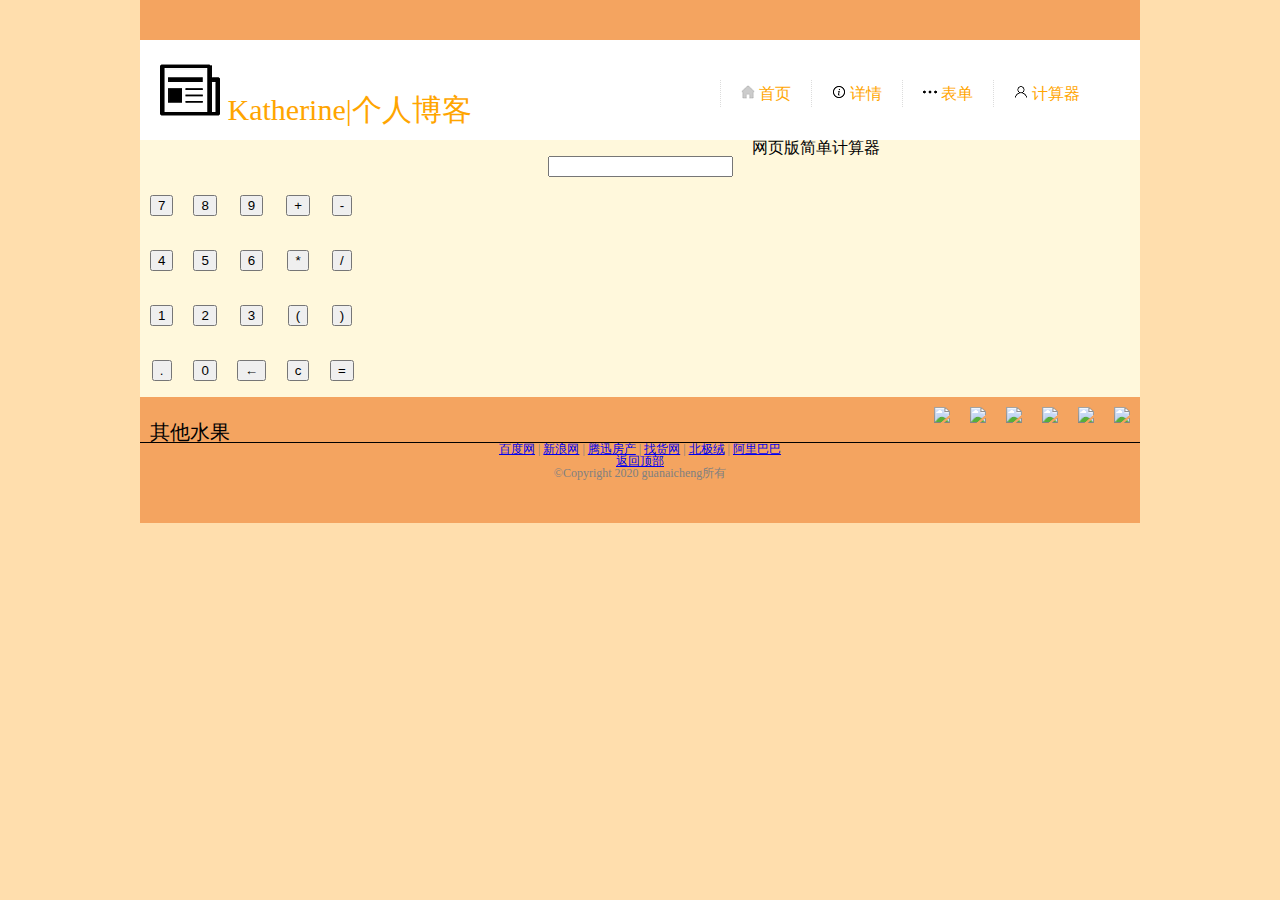
==== calculator.html @ fa8677f0 "12050000000" ====
<!DOCTYPE html>
<html>
	<head>
		<meta charset="utf-8" />
		<title></title>
		<link rel="stylesheet" href="css/reset.css" />
		<link rel="stylesheet" href="css/page-blog.css" />
		
		<script type="text/javascript" src="js/jquery-3.6.0.js"></script>
		<script type="text/javascript">
			window.onload=function(){
				var send=document.getElementById("send");
				send.onclick=function(){
					var xingming=document.getElementById("xingming");
					var tel=document.getElementById("tel");
					var textare=document.getElementById("textare");
					//string url = "file:///C:/Users/86138/Desktop/%E4%B8%AA%E4%BA%BA%E5%8D%9A%E5%AE%A2/blog/%E6%84%8F%E8%A7%81.html";
				}
			}
            function $(id){return document.getElementById(id);}
            var str;
            var result;
            function display(str0)	//显示到文本框
            {
                str = document.getElementById("text");
                str.value = str.value + str0;
            }
            function equals()	//等于
            {
                str = document.getElementById("text");
                result = eval(str.value);
                str.value = result;
            }
            function back()		//退格
            {
                str = document.getElementById("text");
                str.value = str.value.substring(0,str.value.length-1);
            }
            function reset()	//清除
            {
                str = document.getElementById("text");
                str.value = "";
            }
		</script>
		
		
	</head>
	<body>
		<div class="all">
			<div class="t"></div>
			<div class="t"></div>
		<!--header开始-->
		
		<div class="top ">
			<div  class=" head">
				<img src="img/top.png" />
				Katherine|个人博客 
			</div>
		<div>
			<div>
				<ul class="nav">
					<li><a href="https://gac0286.github.io/index.html"><img src="img/shouye.png" />&nbsp;首页</a></li>
					<li><a href="https://gac0286.github.io/showac.html"><img src="img/guanyu.png" />&nbsp;详情</a></li>
					<li><a href="https://gac0286.github.io/form.html"><img src="img/gengduo.png" />&nbsp;表单</a></li>     
					<li><a href="https://gac0286.github.io/calculator.html"><img src="img/wode.png" />&nbsp;计算器</a></li>     
				</ul>
			</div>
		</div>
		
		</div>
		<!--header结束-->
		
		<div id="calculator">
			<div style="text-align: center;" id="head"><h3>网页版简单计算器</h3></div>
			
			<div id="show" style="text-align: center;"><input type="text" id="text" ></div>
			<div id="cuttom">
				<table style="text-align: center;">
					<tr>
						<td><input type="button" value="7" onclick="display(7)"></td>
						<td><input type="button" value="8" onclick="display(8)"></td>
						<td><input type="button" value="9" onclick="display(9)"></td>
						<td><input type="button" value="+" onclick="display('+')"></td>
						<td><input type="button" value="-" onclick="display('-')"></td>
					</tr>
					<tr>
						<td><input type="button" value="4" onclick="display(4)"></td>
						<td><input type="button" value="5" onclick="display(5)"></td>
						<td><input type="button" value="6" onclick="display(6)"></td>
						<td><input type="button" value="*" onclick="display('*')"></td>
						<td><input type="button" value="/" onclick="display('/')"></td>
					</tr>
					<tr>
						<td><input type="button" value="1" onclick="display(1)"></td>
						<td><input type="button" value="2" onclick="display(2)"></td>
						<td><input type="button" value="3" onclick="display(3)"></td>
						<td><input type="button" value="(" onclick="display('(')"></td>
						<td><input type="button" value=")" onclick="display(')')"></td>
					</tr>
					<tr>
						<td><input type="button" value="." onclick="display('.')"></td>
						<td><input type="button" value="0" onclick="display(0)"></td>
						<td><input type="button" value="←" onclick="back()"></td>
						<td><input type="button" value="c" onclick="reset()"></td>
						<td><input type="button" value="=" onclick="equals()"></td>
					</tr>
				</table>
			</div>
		</div>

	    
	    <!--其他水果-->
	    <div class="otherfruit clearfix">
	    	<p>&nbsp;&nbsp;其他水果</p>
	    	<ul>
	    		<li><a href="http://www.baidu.com/link?url=wI5M30w7QyFGNoI-kUh9mU9IRvWqmf7SMDa4jZdzHCanroaEX6GroGP148sew_3SkA2pORYhwY07lPOOv9au6TH150xy5yYyfQMH9FcxlCO&wd=&eqid=b60584390000345e000000056072aff0"><img src="banana.png"></a></li>
	    		<li><a href="http://www.baidu.com/link?url=YZ1KTPkPcDw8qsqZ0iOPlMmYxw-vVLJTHA3nTxPsk2ArBARYLMVrT24qpzGHblRw8p5xub5IVfxm1q8e1pPCOtPeARkEstMbM2ijqGMI9Ym&wd=&eqid=f0139b930000181a000000056072b005"><img src="blueberry.png"></a></li>
	    		<li><a href="http://www.baidu.com/link?url=FexEBn1DrbeVy7FD9F6eVYLuT4hLwva7tSXzl1t-41FFLXWxtfqdeNfSnYXvD0lPHcvgNWnoPoiTOOzqbOOvbHM_nhh_Co-nT3NSjaE3JSKTGd1T5Oid-RX6TPjobIlX&wd=&eqid=c2f548e8000014f2000000056072b03c"><img src="kiwi.png"></a></li>
	    		<li><a href="http://www.baidu.com/link?url=gvkh60nBlgKJNWAcrsVbITQYw34P7dOF5JRop8KOS6ep3orWdRy-CmeEWS23bs727rWBbP1fXrIBW1B2-5B1c78jEVtz-8hqcxXOi_bT6LW&wd=&eqid=e5efaafe00007106000000056072b04a"><img src="strawberry.png"></a></li>
	    		<li><a href="http://www.baidu.com/link?url=ZLWoJGWmBDnKWHQ_XFN2v549-g8DAbxXhHiZzYJJwMGo5btaTUVclqdd66lrQ0Tpgg_hBrgrXlMnk3vpERPtRYpW6D_cUXztGImE0M_jT1m&wd=&eqid=8105995d000024d5000000056072b059"><img src="cherry.png"></a></li>
	    		<li><a href="http://www.baidu.com/link?url=5niMsVMkzuftsWVaU9aT8SL0i11-u_JCu_SS_-hdiTbmVk-AjIBCJn28iWwq_f647lN0iY9bX9BS50h44L3EseVajxtHlOL1eCHajPjSIlS&wd=&eqid=f4053e3100006e37000000056072b06a"><img src="watermelon.png"></a></li>
	    	</ul>
	    </div>
	    <!--其他水果-->
	    
	    <!--底部设计开始-->
	     <div class="bottom">
	     	<p>
	     		<a href="#">百度网</a> |
            	<a href="#">新浪网</a> |
            	<a href="#">腾迅房产</a> |
            	<a href="#">找货网</a> |
   		    	<a href="#">北极绒</a> |
   		    	<a href="#">阿里巴巴</a>
	     	</p>
	     	<p><a href="#">返回顶部</a></p>
	     	<p>©Copyright 2020 guanaicheng所有</p>
	     </div>
	    <!--底部设计结束-->
	    </div>
	</body>
</html>
---- css/page-blog.css ----
@font-face {
  font-family: 'webfont';
  font-display: swap;
  src: url('//at.alicdn.com/t/webfont_7gsewtbs20i.eot'); /* IE9*/
  src: url('//at.alicdn.com/t/webfont_7gsewtbs20i.eot?#iefix') format('embedded-opentype'), /* IE6-IE8 */
  url('//at.alicdn.com/t/webfont_7gsewtbs20i.woff2') format('woff2'),
  url('//at.alicdn.com/t/webfont_7gsewtbs20i.woff') format('woff'), /* chrome、firefox */
  url('//at.alicdn.com/t/webfont_7gsewtbs20i.ttf') format('truetype'), /* chrome、firefox、opera、Safari, Android, iOS 4.2+*/
  url('//at.alicdn.com/t/webfont_7gsewtbs20i.svg#Alibaba-PuHuiTi-Regular') format('svg'); /* iOS 4.1- */
}
.web-font{
    font-family:"webfont" !important;
    font-size:16px;font-style:normal;
    -webkit-font-smoothing: antialiased;
    -webkit-text-stroke-width: 0.2px;
    -moz-osx-font-smoothing: grayscale;
}
body{
	width: 1000px;
	background-color:#FFDEAD;
	margin: 0 auto;
}
.clearfix:after{
	content:"";
	display: table;
	clear: both;
}
.clearfix{
	zoom: 1;
}
.all{
	width: 1000px;
	height:100%;
	background-color: cornsilk;
}
.t{
	width: 1000px;
	height: 20px;
	background-color: sandybrown;
}

/*顶部导航栏总设计开始*/
.top{
	width: 100%;
	height: 100px;
	background-color: white;	
	color: orange;
}
/*顶部导航栏总设计结束*/

/*顶部导航栏左侧头部设计开始*/
.head{               
	margin: 20px 0;
	font:  "微软雅黑" bolder;
	font-size: 30px;
	padding: 0 20px;
	float: left;
}
/*顶部导航栏左侧头部设计结束*/

/*顶部导航栏右侧设计开始*/
.nav {
	float: right;
	width:420px;
	height:50px;
	padding:10px 0px;
	padding-top: 40px;
}
.nav li{
	border-left:1px gainsboro dotted ;
	padding:5px 20px;
	float:left;
}
.nav a{
	color: orange ;
	font: 20px "微软雅黑" bolder;
	text-decoration: none;
}
.nav a:link{
	color: orange;
}
.nav a:visited{
	color: gray
}
.nav a:hover{
	color: black;
	text-decoration: underline;
}
/*顶部导航栏右侧设计结束*/

/*banner设计开始*/
.banner2{
	position: absolute;
}

/*banner设计结束*/

/*设置content部分开始*/
.content .left{
    float: left;
}
 h1{
	width: 1000px;
	text-align: center;
	font: 24px bolder "微软雅黑";
	color: grey;
	padding-top:10px ;
	padding-bottom:10px ;
}
.content .left img{
	float:right;
	margin-top: 10px;
}
.content .wzfl .a{
	margin-top: 40px;
	margin-right: 30px;
}
.content .zpjs .a{
	margin-right: 30px;
}
.content .bcfz .a{
	margin-top: 100px;
	margin-right: 30px;
}
.content .wzfl,.content .zpjs,.content .bcfz{
	border: dashed sandybrown;
	width: 640px;
	line-height: 40px;
	margin: 5px 5px;
	background-color: white;
}
.content .wzfl{
	position: relative;
	height: 400px;
}
.content .zpjs{
	height: 250px;
	
}
.content .bcfz{
	border-right: dashed sandybrown;
	height:450px ;
}
.content h2{
	font: 25px bold "微软雅黑";
	color: gray;
	text-align: center;
	text-decoration: none;
}
.content li{
	font: "微软雅黑"18px bold;
}
.content a:link{
	color: grey;
}
.content a:hover{
	color: darkorange;
}
.content a:visited{
	color: orangered;
}
.right{
	float: left;
	width: 300px;
	height: 1120px;
	background-color: cornsilk;
	border: dashed sandybrown ;
	margin: 3.5px;
	background-color: white;
}
.content .right p{
	text-align: center;
}
table{
	border-spacing: 5px 5px;
	line-height: 55px;
    /* border-collapse：sepeated; */
}
table td{
	padding:0 10px;
}
table {
	width: 150px;
	height: 50px;
}
/*设置content部分结束*/

/*设置联系栏开始 */
.contact{
	margin-top: 20px;
	background-color: cornsilk;
	width: 1000px;
	height:440px;
}
.contact .c1,.contact .c2,.contact .c3{
	float:left;
	width: 310px;
	height: 400px;
	border: solid 2px orange;
	margin: 0 9px;
	background-color: seashell;
}
.c2 .text,.c2 p,.c2 .textare,.send{
	margin-left: 30px;
}
.send{
	margin-top:10px ;
}
.c2 p{
	color: grey;
	margin-top:20px ;
	margin-bottom: 5px;
}
.c2 .text,.c2 .textare{
	padding: 5px 5px;
}
.textare{
	width: 230px;
	height: 100px;
	overflow: auto;
	resize: none;
}
.c1 .p1,.c1 .p2{
	margin-left: 20px;
	font-size: 14px;
	color: grey;
	font: "微软雅黑";
	margin-top: 30px;
	margin-bottom: 40px;
}
.lianxi{
	padding-left: 12px;
}
.lianxi img{
	border: solid 2px orange;
}
.c1 h2{
	color: grey;
}
.c1 .text{
	margin-left: 20px;
}
.contact h2{
	color: orange;
	text-align: center;	
	font: "微软雅黑" 30px bolder;
}
.news{
	margin-left: 15px;
	margin-bottom: 0px;
	margin-right: 10px;
}
.c3 button{
	margin-left: 20px;
}
.c3 button a{
	text-decoration: none;
	color: black;
}
.c3 button a:hover{
	color: grey;
}
.c3 p{
	font-size: 12px;
	line-height:30px;
	font: "微软雅黑";
}
.c3 a{
	text-decoration: underline;
	color: grey;
}
.c3 img{
	float: left;
	margin-right: 5px;
}


/*设置联系栏 结束*/

/*设置otherfruit部分开始*/
.otherfruit{
	width: 1000px;
	background-color: sandybrown;
}
.otherfruit p{
	font: "微软雅黑" bolder ;
	font-size:20px ;
	color: black;
	float: left;
	margin-top:25px ;
}
.otherfruit li{
	float: right;
	border: solid sandybrown 10px;
	border-collapse: collapse;
}

/*设置otherfruit部分结束*/

/*设置底部*/
.bottom{
	width: 1000px;
	height: 80px;
	background-color: sandybrown;
	border-top: 1px solid black;
}
.bottom p{
	text-align: center;
	color: grey;
	font-size: 12px;
}


/*意见网页的shoujibiao样式设计*/
.name111{
	/* padding-left: 50px; */
	width: 150px;
	text-align: center;
}
.tel111{
	width: 200px;
	text-align: center;
}
.yijian{
	width: 500px;
	text-align: center;
}
.shanchu,.tianjia{
	width: 50px;
	text-align: center;
}
td input{
	width: inherit;
	height: inherit;
}
.yijian input{
	width: 500px;
}
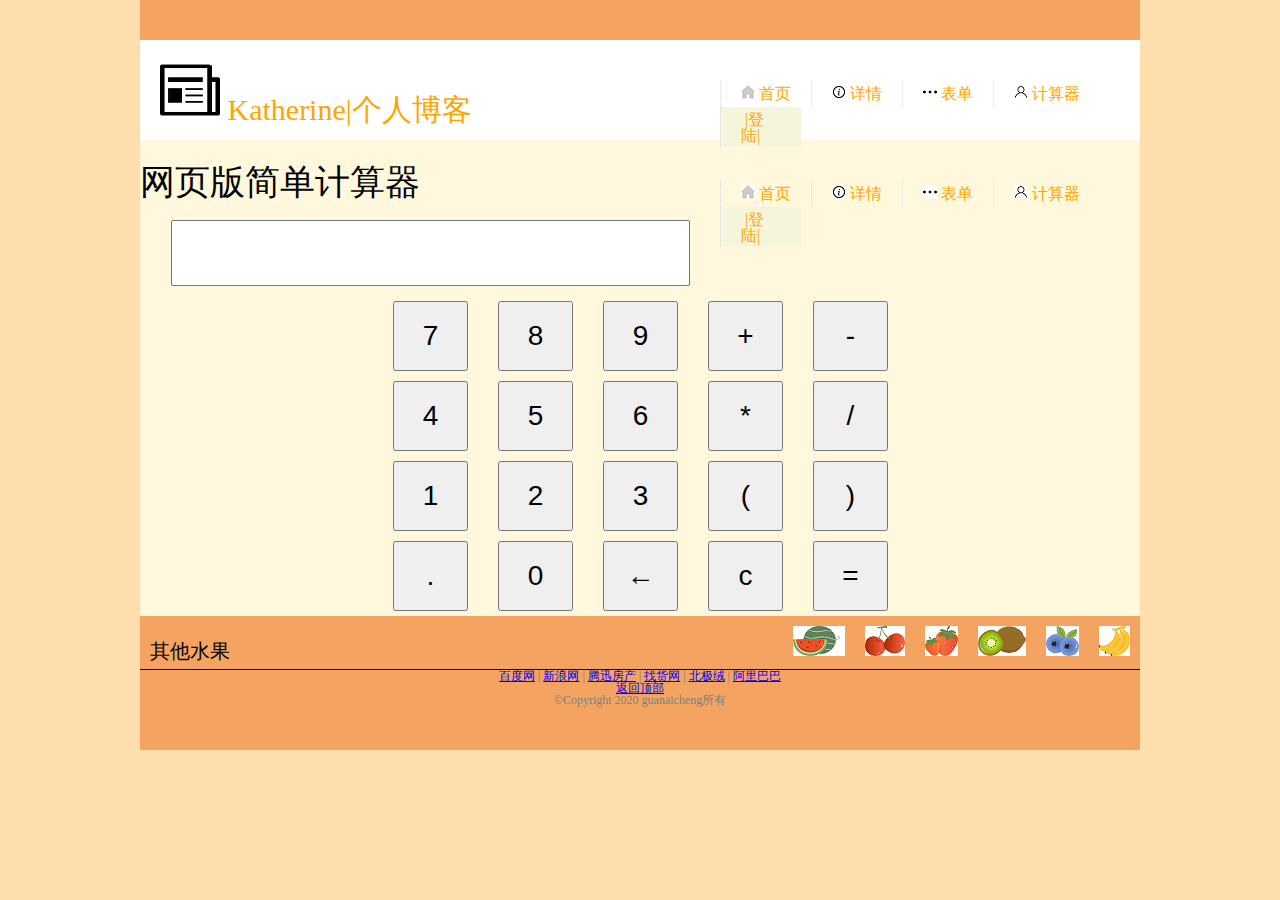
==== commit b34730c7: "1.11111111" ====
--- a/calculator.html
+++ b/calculator.html
@@ -62,7 +62,8 @@
 					<li><a href="https://gac0286.github.io/index.html"><img src="img/shouye.png" />&nbsp;首页</a></li>
 					<li><a href="https://gac0286.github.io/showac.html"><img src="img/guanyu.png" />&nbsp;详情</a></li>
 					<li><a href="https://gac0286.github.io/form.html"><img src="img/gengduo.png" />&nbsp;表单</a></li>     
-					<li><a href="https://gac0286.github.io/calculator.html"><img src="img/wode.png" />&nbsp;计算器</a></li>     
+					<li><a href="https://gac0286.github.io/calculator.html"><img src="img/wode.png" />&nbsp;计算器</a></li>   
+                    <li id="login"><a href="https://gac0286.github.io/login.html">&nbsp;|登陆|</a></li>  
 				</ul>
 			</div>
 		</div>
@@ -70,7 +71,13 @@
 		</div>
 		<!--header结束-->
 		
-		<div id="calculator">
+		<div id="calculator"><ul class="nav">
+					<li><a href="https://gac0286.github.io/index.html"><img src="img/shouye.png" />&nbsp;首页</a></li>
+					<li><a href="https://gac0286.github.io/showac.html"><img src="img/guanyu.png" />&nbsp;详情</a></li>
+					<li><a href="https://gac0286.github.io/form.html"><img src="img/gengduo.png" />&nbsp;表单</a></li>     
+					<li><a href="https://gac0286.github.io/calculator.html"><img src="img/wode.png" />&nbsp;计算器</a></li>   
+                    <li id="login"><a href="https://gac0286.github.io/login.html">&nbsp;|登陆|</a></li>  
+				</ul>
 			<div style="text-align: center;" id="head"><h3>网页版简单计算器</h3></div>
 			
 			<div id="show" style="text-align: center;"><input type="text" id="text" ></div>
@@ -113,12 +120,12 @@
 	    <div class="otherfruit clearfix">
 	    	<p>&nbsp;&nbsp;其他水果</p>
 	    	<ul>
-	    		<li><a href="http://www.baidu.com/link?url=wI5M30w7QyFGNoI-kUh9mU9IRvWqmf7SMDa4jZdzHCanroaEX6GroGP148sew_3SkA2pORYhwY07lPOOv9au6TH150xy5yYyfQMH9FcxlCO&wd=&eqid=b60584390000345e000000056072aff0"><img src="banana.png"></a></li>
-	    		<li><a href="http://www.baidu.com/link?url=YZ1KTPkPcDw8qsqZ0iOPlMmYxw-vVLJTHA3nTxPsk2ArBARYLMVrT24qpzGHblRw8p5xub5IVfxm1q8e1pPCOtPeARkEstMbM2ijqGMI9Ym&wd=&eqid=f0139b930000181a000000056072b005"><img src="blueberry.png"></a></li>
-	    		<li><a href="http://www.baidu.com/link?url=FexEBn1DrbeVy7FD9F6eVYLuT4hLwva7tSXzl1t-41FFLXWxtfqdeNfSnYXvD0lPHcvgNWnoPoiTOOzqbOOvbHM_nhh_Co-nT3NSjaE3JSKTGd1T5Oid-RX6TPjobIlX&wd=&eqid=c2f548e8000014f2000000056072b03c"><img src="kiwi.png"></a></li>
-	    		<li><a href="http://www.baidu.com/link?url=gvkh60nBlgKJNWAcrsVbITQYw34P7dOF5JRop8KOS6ep3orWdRy-CmeEWS23bs727rWBbP1fXrIBW1B2-5B1c78jEVtz-8hqcxXOi_bT6LW&wd=&eqid=e5efaafe00007106000000056072b04a"><img src="strawberry.png"></a></li>
-	    		<li><a href="http://www.baidu.com/link?url=ZLWoJGWmBDnKWHQ_XFN2v549-g8DAbxXhHiZzYJJwMGo5btaTUVclqdd66lrQ0Tpgg_hBrgrXlMnk3vpERPtRYpW6D_cUXztGImE0M_jT1m&wd=&eqid=8105995d000024d5000000056072b059"><img src="cherry.png"></a></li>
-	    		<li><a href="http://www.baidu.com/link?url=5niMsVMkzuftsWVaU9aT8SL0i11-u_JCu_SS_-hdiTbmVk-AjIBCJn28iWwq_f647lN0iY9bX9BS50h44L3EseVajxtHlOL1eCHajPjSIlS&wd=&eqid=f4053e3100006e37000000056072b06a"><img src="watermelon.png"></a></li>
+	    		<li><a href="http://www.baidu.com/link?url=wI5M30w7QyFGNoI-kUh9mU9IRvWqmf7SMDa4jZdzHCanroaEX6GroGP148sew_3SkA2pORYhwY07lPOOv9au6TH150xy5yYyfQMH9FcxlCO&wd=&eqid=b60584390000345e000000056072aff0"><img src="img/banana.png"></a></li>
+	    		<li><a href="http://www.baidu.com/link?url=YZ1KTPkPcDw8qsqZ0iOPlMmYxw-vVLJTHA3nTxPsk2ArBARYLMVrT24qpzGHblRw8p5xub5IVfxm1q8e1pPCOtPeARkEstMbM2ijqGMI9Ym&wd=&eqid=f0139b930000181a000000056072b005"><img src="img/blueberry.png"></a></li>
+	    		<li><a href="http://www.baidu.com/link?url=FexEBn1DrbeVy7FD9F6eVYLuT4hLwva7tSXzl1t-41FFLXWxtfqdeNfSnYXvD0lPHcvgNWnoPoiTOOzqbOOvbHM_nhh_Co-nT3NSjaE3JSKTGd1T5Oid-RX6TPjobIlX&wd=&eqid=c2f548e8000014f2000000056072b03c"><img src="img/kiwi.png"></a></li>
+	    		<li><a href="http://www.baidu.com/link?url=gvkh60nBlgKJNWAcrsVbITQYw34P7dOF5JRop8KOS6ep3orWdRy-CmeEWS23bs727rWBbP1fXrIBW1B2-5B1c78jEVtz-8hqcxXOi_bT6LW&wd=&eqid=e5efaafe00007106000000056072b04a"><img src="img/strawberry.png"></a></li>
+	    		<li><a href="http://www.baidu.com/link?url=ZLWoJGWmBDnKWHQ_XFN2v549-g8DAbxXhHiZzYJJwMGo5btaTUVclqdd66lrQ0Tpgg_hBrgrXlMnk3vpERPtRYpW6D_cUXztGImE0M_jT1m&wd=&eqid=8105995d000024d5000000056072b059"><img src="img/cherry.png"></a></li>
+	    		<li><a href="http://www.baidu.com/link?url=5niMsVMkzuftsWVaU9aT8SL0i11-u_JCu_SS_-hdiTbmVk-AjIBCJn28iWwq_f647lN0iY9bX9BS50h44L3EseVajxtHlOL1eCHajPjSIlS&wd=&eqid=f4053e3100006e37000000056072b06a"><img src="img/watermelon.png"></a></li>
 	    	</ul>
 	    </div>
 	    <!--其他水果-->
--- a/css/page-blog.css
+++ b/css/page-blog.css
@@ -1,338 +1,373 @@
- @font-face {
-  font-family: 'webfont';
-  font-display: swap;
-  src: url('//at.alicdn.com/t/webfont_7gsewtbs20i.eot'); /* IE9*/
-  src: url('//at.alicdn.com/t/webfont_7gsewtbs20i.eot?#iefix') format('embedded-opentype'), /* IE6-IE8 */
-  url('//at.alicdn.com/t/webfont_7gsewtbs20i.woff2') format('woff2'),
-  url('//at.alicdn.com/t/webfont_7gsewtbs20i.woff') format('woff'), /* chrome、firefox */
-  url('//at.alicdn.com/t/webfont_7gsewtbs20i.ttf') format('truetype'), /* chrome、firefox、opera、Safari, Android, iOS 4.2+*/
-  url('//at.alicdn.com/t/webfont_7gsewtbs20i.svg#Alibaba-PuHuiTi-Regular') format('svg'); /* iOS 4.1- */
-}
-.web-font{
-    font-family:"webfont" !important;
-    font-size:16px;font-style:normal;
-    -webkit-font-smoothing: antialiased;
-    -webkit-text-stroke-width: 0.2px;
-    -moz-osx-font-smoothing: grayscale;
-}
-body{
-	width: 1000px;
-	background-color:#FFDEAD;
-	margin: 0 auto;
-}
-.clearfix:after{
-	content:"";
-	display: table;
-	clear: both;
-}
-.clearfix{
-	zoom: 1;
-}
-.all{
-	width: 1000px;
-	height:100%;
-	background-color: cornsilk;
-}
-.t{
-	width: 1000px;
-	height: 20px;
-	background-color: sandybrown;
-}
-
-/*顶部导航栏总设计开始*/
-.top{
-	width: 100%;
-	height: 100px;
-	background-color: white;	
-	color: orange;
-}
-/*顶部导航栏总设计结束*/
-
-/*顶部导航栏左侧头部设计开始*/
-.head{               
-	margin: 20px 0;
-	font:  "微软雅黑" bolder;
-	font-size: 30px;
-	padding: 0 20px;
-	float: left;
-}
-/*顶部导航栏左侧头部设计结束*/
-
-/*顶部导航栏右侧设计开始*/
-.nav {
-	float: right;
-	width:420px;
-	height:50px;
-	padding:10px 0px;
-	padding-top: 40px;
-}
-.nav li{
-	border-left:1px gainsboro dotted ;
-	padding:5px 20px;
-	float:left;
-}
-.nav a{
-	color: orange ;
-	font: 20px "微软雅黑" bolder;
-	text-decoration: none;
-}
-.nav a:link{
-	color: orange;
-}
-.nav a:visited{
-	color: gray
-}
-.nav a:hover{
-	color: black;
-	text-decoration: underline;
-}
-/*顶部导航栏右侧设计结束*/
-
-/*banner设计开始*/
-.banner2{
-	position: absolute;
-}
-
-/*banner设计结束*/
-
-/*设置content部分开始*/
-.content .left{
-    float: left;
-}
- h1{
-	width: 1000px;
-	text-align: center;
-	font: 24px bolder "微软雅黑";
-	color: grey;
-	padding-top:10px ;
-	padding-bottom:10px ;
-}
-.content .left img{
-	float:right;
-	margin-top: 10px;
-}
-.content .wzfl .a{
-	margin-top: 40px;
-	margin-right: 30px;
-}
-.content .zpjs .a{
-	margin-right: 30px;
-}
-.content .bcfz .a{
-	margin-top: 100px;
-	margin-right: 30px;
-}
-.content .wzfl,.content .zpjs,.content .bcfz{
-	border: dashed sandybrown;
-	width: 640px;
-	line-height: 40px;
-	margin: 5px 5px;
-	background-color: white;
-}
-.content .wzfl{
-	position: relative;
-	height: 400px;
-}
-.content .zpjs{
-	height: 250px;
-	
-}
-.content .bcfz{
-	border-right: dashed sandybrown;
-	height:450px ;
-}
-.content h2{
-	font: 25px bold "微软雅黑";
-	color: gray;
-	text-align: center;
-	text-decoration: none;
-}
-.content li{
-	font: "微软雅黑"18px bold;
-}
-.content a:link{
-	color: grey;
-}
-.content a:hover{
-	color: darkorange;
-}
-.content a:visited{
-	color: orangered;
-}
-.right{
-	float: left;
-	width: 300px;
-	height: 1120px;
-	background-color: cornsilk;
-	border: dashed sandybrown ;
-	margin: 3.5px;
-	background-color: white;
-}
-.content .right p{
-	text-align: center;
-}
-table{
-	border-spacing: 5px 5px;
-	line-height: 55px;
-    /* border-collapse：sepeated; */
-}
-table td{
-	padding:0 10px;
-}
-table {
-	width: 150px;
-	height: 50px;
-}
-/*设置content部分结束*/
-
-/*设置联系栏开始 */
-.contact{
-	margin-top: 20px;
-	background-color: cornsilk;
-	width: 1000px;
-	height:440px;
-}
-.contact .c1,.contact .c2,.contact .c3{
-	float:left;
-	width: 310px;
-	height: 400px;
-	border: solid 2px orange;
-	margin: 0 9px;
-	background-color: seashell;
-}
-.c2 .text,.c2 p,.c2 .textare,.send{
-	margin-left: 30px;
-}
-.send{
-	margin-top:10px ;
-}
-.c2 p{
-	color: grey;
-	margin-top:20px ;
-	margin-bottom: 5px;
-}
-.c2 .text,.c2 .textare{
-	padding: 5px 5px;
-}
-.textare{
-	width: 230px;
-	height: 100px;
-	overflow: auto;
-	resize: none;
-}
-.c1 .p1,.c1 .p2{
-	margin-left: 20px;
-	font-size: 14px;
-	color: grey;
-	font: "微软雅黑";
-	margin-top: 30px;
-	margin-bottom: 40px;
-}
-.lianxi{
-	padding-left: 12px;
-}
-.lianxi img{
-	border: solid 2px orange;
-}
-.c1 h2{
-	color: grey;
-}
-.c1 .text{
-	margin-left: 20px;
-}
-.contact h2{
-	color: orange;
-	text-align: center;	
-	font: "微软雅黑" 30px bolder;
-}
-.news{
-	margin-left: 15px;
-	margin-bottom: 0px;
-	margin-right: 10px;
-}
-.c3 button{
-	margin-left: 20px;
-}
-.c3 button a{
-	text-decoration: none;
-	color: black;
-}
-.c3 button a:hover{
-	color: grey;
-}
-.c3 p{
-	font-size: 12px;
-	line-height:30px;
-	font: "微软雅黑";
-}
-.c3 a{
-	text-decoration: underline;
-	color: grey;
-}
-.c3 img{
-	float: left;
-	margin-right: 5px;
-}
-
-
-/*设置联系栏 结束*/
-
-/*设置otherfruit部分开始*/
-.otherfruit{
-	width: 1000px;
-	background-color: sandybrown;
-}
-.otherfruit p{
-	font: "微软雅黑" bolder ;
-	font-size:20px ;
-	color: black;
-	float: left;
-	margin-top:25px ;
-}
-.otherfruit li{
-	float: right;
-	border: solid sandybrown 10px;
-	border-collapse: collapse;
-}
-
-/*设置otherfruit部分结束*/
-
-/*设置底部*/
-.bottom{
-	width: 1000px;
-	height: 80px;
-	background-color: sandybrown;
-	border-top: 1px solid black;
-}
-.bottom p{
-	text-align: center;
-	color: grey;
-	font-size: 12px;
-}
-
-
-/*意见网页的shoujibiao样式设计*/
-.name111{
-	/* padding-left: 50px; */
-	width: 150px;
-	text-align: center;
-}
-.tel111{
-	width: 200px;
-	text-align: center;
-}
-.yijian{
-	width: 500px;
-	text-align: center;
-}
-.shanchu,.tianjia{
-	width: 50px;
-	text-align: center;
-}
-td input{
-	width: inherit;
-	height: inherit;
-}
-.yijian input{
-	width: 500px;
-}+
+body{
+	width: 1000px;
+	background-color:#FFDEAD;
+	margin: 0 auto;
+}
+.clearfix:after{
+	content:"";
+	display: table;
+	clear: both;
+}
+.clearfix{
+	zoom: 1;
+}
+.all{
+	width: 1000px;
+	height:100%;
+	background-color: cornsilk;
+}
+.t{
+	width: 1000px;
+	height: 20px;
+	background-color: sandybrown;
+}
+
+/*顶部导航栏总设计开始*/
+.top{
+	width: 100%;
+	height: 100px;
+	background-color: white;	
+	color: orange;
+}
+/*顶部导航栏总设计结束*/
+
+/*顶部导航栏左侧头部设计开始*/
+.head{               
+	margin: 20px 0;
+	font:  "微软雅黑" bolder;
+	font-size: 30px;
+	padding: 0 20px;
+	float: left;
+}
+/*顶部导航栏左侧头部设计结束*/
+
+/*顶部导航栏右侧设计开始*/
+.nav {
+	float: right;
+	width:420px;
+	height:50px;
+	padding:10px 0px;
+	padding-top: 40px;
+}
+.nav li{
+	border-left:1px gainsboro dotted ;
+	padding:5px 20px;
+	float:left;
+}
+.nav a{
+	color: orange ;
+	font: 20px "微软雅黑" bolder;
+	text-decoration: none;
+}
+.nav a:link{
+	color: orange;
+}
+.nav a:visited{
+	color: gray
+}
+.nav a:hover{
+	color: black;
+	text-decoration: underline;
+}
+/*顶部导航栏右侧设计结束*/
+
+/*banner设计开始*/
+.banner1{
+	margin-left: -375px;
+}
+.banner2{
+	position: absolute;
+	/* margin-left: -100px; */
+}
+
+/*banner设计结束*/
+
+/*设置content部分开始*/
+.content .left{
+    float: left;
+}
+ h1{
+	width: 1000px;
+	text-align: center;
+	font: 24px bolder "微软雅黑";
+	color: grey;
+	padding-top:10px ;
+	padding-bottom:10px ;
+}
+.content .left img{
+	float:right;
+	margin-top: 10px;
+}
+.content .wzfl .a{
+	margin-top: 40px;
+	margin-right: 30px;
+}
+.content .zpjs .a{
+	margin-right: 30px;
+}
+.content .bcfz .a{
+	margin-top: 100px;
+	margin-right: 30px;
+}
+.content .wzfl,.content .zpjs,.content .bcfz{
+	border: dashed sandybrown;
+	width: 640px;
+	line-height: 40px;
+	margin: 5px 5px;
+	background-color: white;
+}
+.content .wzfl{
+	position: relative;
+	height: 400px;
+}
+.content .zpjs{
+	height: 250px;
+	
+}
+.content .bcfz{
+	border-right: dashed sandybrown;
+	height:450px ;
+}
+.content h2{
+	font: 25px bold "微软雅黑";
+	color: gray;
+	text-align: center;
+	text-decoration: none;
+}
+.content li{
+	font: "微软雅黑"18px bold;
+}
+.content a:link{
+	color: grey;
+}
+.content a:hover{
+	color: darkorange;
+}
+.content a:visited{
+	color: orangered;
+}
+.right{
+	float: left;
+	width: 300px;
+	height: 1120px;
+	background-color: cornsilk;
+	border: dashed sandybrown ;
+	margin: 3.5px;
+	background-color: white;
+}
+.content .right p{
+	text-align: center;
+}
+table{
+	border-spacing: 5px 5px;
+	line-height: 55px;
+    /* border-collapse：sepeated; */
+}
+table td{
+	padding:0 10px;
+}
+table {
+	width: 150px;
+	height: 50px;
+}
+/*设置content部分结束*/
+
+/*设置联系栏开始 */
+.contact{
+	margin-top: 20px;
+	background-color: cornsilk;
+	width: 1000px;
+	height:440px;
+}
+.contact .c1,.contact .c2,.contact .c3{
+	float:left;
+	width: 310px;
+	height: 400px;
+	border: solid 2px orange;
+	margin: 0 9px;
+	background-color: seashell;
+}
+.c2 .text,.c2 p,.c2 .textare,.send{
+	margin-left: 30px;
+}
+.send{
+	margin-top:10px ;
+}
+.c2 p{
+	color: grey;
+	margin-top:20px ;
+	margin-bottom: 5px;
+}
+.c2 .text,.c2 .textare{
+	padding: 5px 5px;
+}
+.textare{
+	width: 230px;
+	height: 100px;
+	overflow: auto;
+	resize: none;
+}
+.c1 .p1,.c1 .p2{
+	margin-left: 20px;
+	font-size: 14px;
+	color: grey;
+	font: "微软雅黑";
+	margin-top: 30px;
+	margin-bottom: 40px;
+}
+.lianxi{
+	padding-left: 12px;
+}
+.lianxi img{
+	border: solid 2px orange;
+}
+.c1 h2{
+	color: grey;
+}
+.c1 .text{
+	margin-left: 20px;
+}
+.contact h2{
+	color: orange;
+	text-align: center;	
+	font: "微软雅黑" 30px bolder;
+}
+.news{
+	margin-left: 15px;
+	margin-bottom: 0px;
+	margin-right: 10px;
+}
+.c3 button{
+	margin-left: 20px;
+}
+.c3 button a{
+	text-decoration: none;
+	color: black;
+}
+.c3 button a:hover{
+	color: grey;
+}
+.c3 p{
+	font-size: 12px;
+	line-height:30px;
+	font: "微软雅黑";
+}
+.c3 a{
+	text-decoration: underline;
+	color: grey;
+}
+.c3 img{
+	float: left;
+	margin-right: 5px;
+}
+
+
+/*设置联系栏 结束*/
+
+/*设置otherfruit部分开始*/
+.otherfruit{
+	width: 1000px;
+	background-color: sandybrown;
+}
+.otherfruit p{
+	font: "微软雅黑" bolder ;
+	font-size:20px ;
+	color: black;
+	float: left;
+	margin-top:25px ;
+}
+.otherfruit li{
+	float: right;
+	border: solid sandybrown 10px;
+	border-collapse: collapse;
+}
+
+/*设置otherfruit部分结束*/
+
+/*设置底部*/
+.bottom{
+	width: 1000px;
+	height: 80px;
+	background-color: sandybrown;
+	border-top: 1px solid black;
+}
+.bottom p{
+	text-align: center;
+	color: grey;
+	font-size: 12px;
+}
+
+
+/*form.html的shoujibiao样式设计*/
+.shoujibiao{
+	width: 1000px;
+	height: auto;
+}
+.name111{
+	width: 150px;
+	height: 30px;
+	text-align: center;
+}
+.tel111{
+	width: 200px;
+	height: 30px;
+	text-align: center;
+}
+th .yijian{
+	width: 500px;
+	height: 30px;
+	text-align: center;
+}
+.shanchu,.tianjia{
+	width: 50px;
+	height: 30px;
+	text-align: center;
+}
+td input{
+	width: inherit;
+	height: 30px;
+}
+.yijian input{
+	width: 500px;
+	height: 30px;
+}
+
+/* calculator.html*/
+#head{
+	font-family:微软雅黑;
+	font-size: 35px;
+	text-align: center;
+	float: left;
+	margin-top: 20px;
+	margin-bottom: 20px;
+}
+
+#show input{
+	width:511px;
+	height:60px;
+	font-size:30px;
+	/* margin-bottom: 20px; */
+}
+
+#cuttom table{
+	margin-left: 238px;
+	margin-top: 10px;
+}
+#cuttom input{
+	width: 75px;
+	height: 70px;
+	font-size: 28px;
+	margin: 5px;
+}
+#cuttom input:hover{
+	background: lightgray;
+}
+
+/* login.html */
+#login{
+	background-color: beige;
+	color: chocolate;
+	width: 40px;
+	height: 30px;
+}
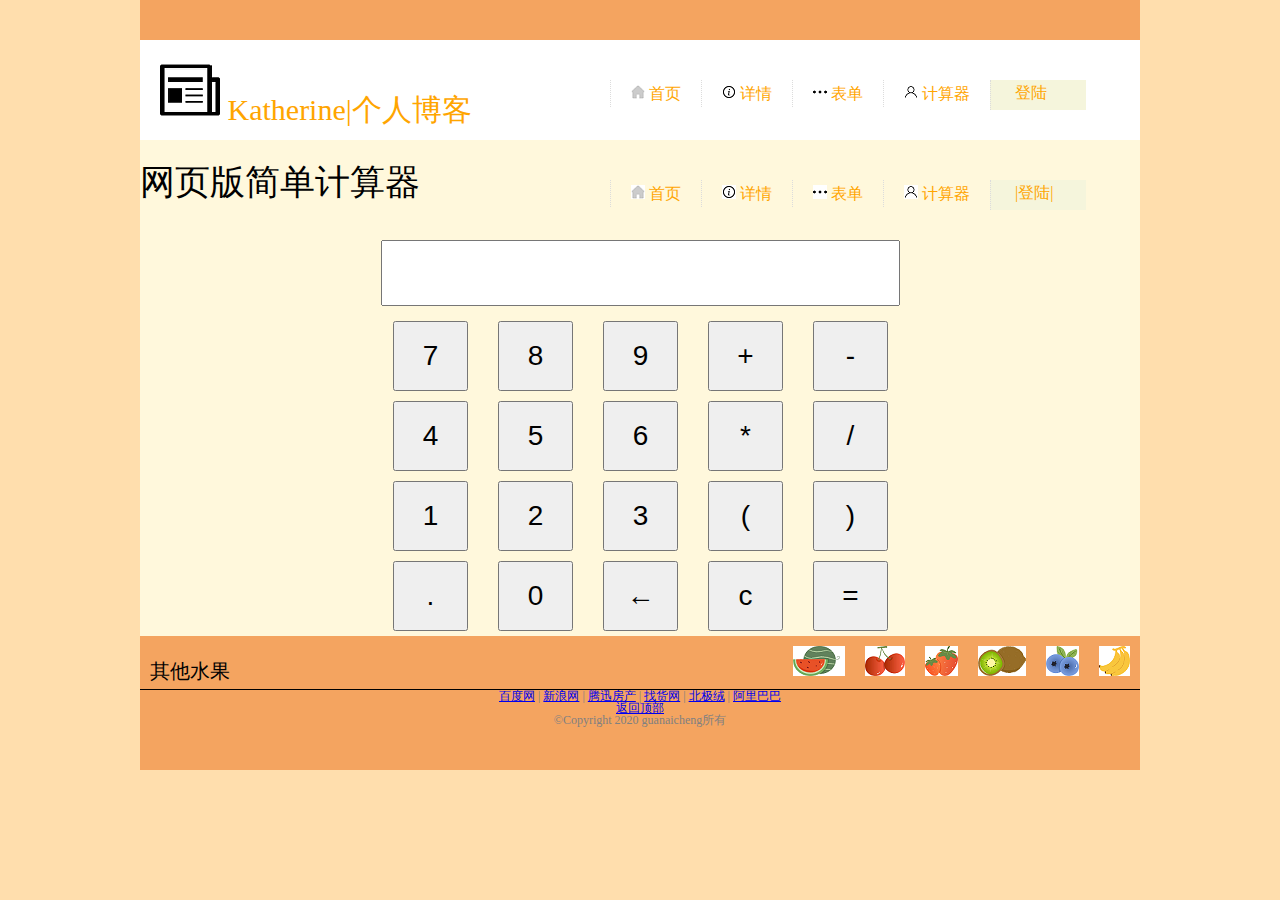
==== commit 6fe715f4: "292929" ====
--- a/calculator.html
+++ b/calculator.html
@@ -2,7 +2,7 @@
 <html>
 	<head>
 		<meta charset="utf-8" />
-		<title></title>
+		<title>计算器~</title>
 		<link rel="stylesheet" href="css/reset.css" />
 		<link rel="stylesheet" href="css/page-blog.css" />
 		
@@ -63,7 +63,7 @@
 					<li><a href="https://gac0286.github.io/showac.html"><img src="img/guanyu.png" />&nbsp;详情</a></li>
 					<li><a href="https://gac0286.github.io/form.html"><img src="img/gengduo.png" />&nbsp;表单</a></li>     
 					<li><a href="https://gac0286.github.io/calculator.html"><img src="img/wode.png" />&nbsp;计算器</a></li>   
-                    <li id="login"><a href="https://gac0286.github.io/login.html">&nbsp;|登陆|</a></li>  
+                    <li id="login"><a href="https://gac0286.github.io/login.html">&nbsp;登陆</a></li>  
 				</ul>
 			</div>
 		</div>
--- a/css/page-blog.css
+++ b/css/page-blog.css
@@ -45,10 +45,11 @@
 /*顶部导航栏右侧设计开始*/
 .nav {
 	float: right;
-	width:420px;
+	width:500px;
 	height:50px;
 	padding:10px 0px;
 	padding-top: 40px;
+	margin-right: 30px;
 }
 .nav li{
 	border-left:1px gainsboro dotted ;
@@ -368,6 +369,21 @@
 #login{
 	background-color: beige;
 	color: chocolate;
-	width: 40px;
-	height: 30px;
-}
+	width: 55px;
+	height: 20px;
+}
+#login111{
+	color: cornsilk;
+}
+#login111 h1{
+	font-size: 20px;
+}
+#login111 h2{
+	font-size: 16px;
+}
+#login111 {
+	height: 500px;
+	width: 500px;
+	text-align: center;
+	padding-top: 300px;
+}
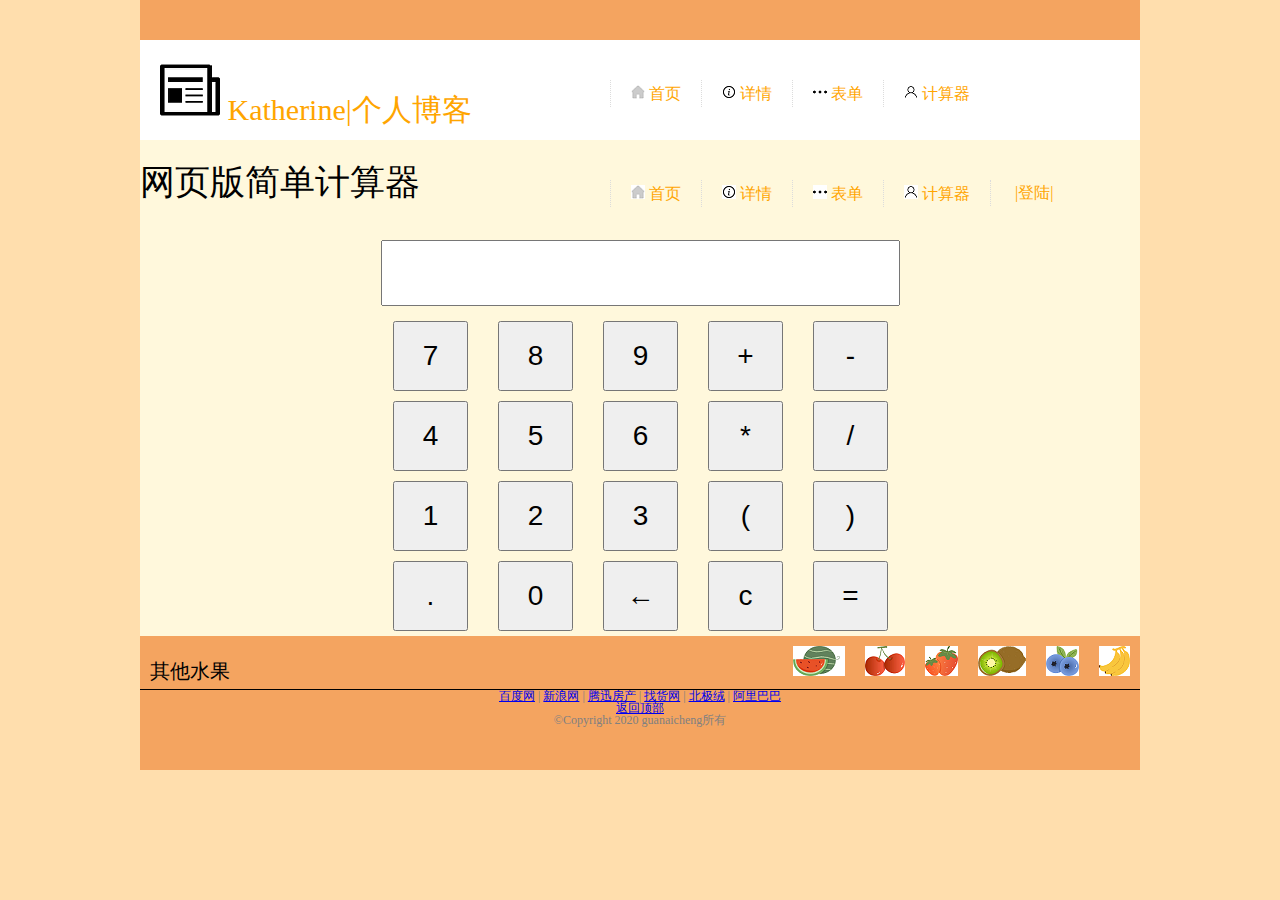
==== commit 9e157881: "989" ====
--- a/calculator.html
+++ b/calculator.html
@@ -59,11 +59,10 @@
 		<div>
 			<div>
 				<ul class="nav">
-					<li><a href="https://gac0286.github.io/index.html"><img src="img/shouye.png" />&nbsp;首页</a></li>
+					<li><a href="https://gac0286.github.io/shouye.html"><img src="img/shouye.png" />&nbsp;首页</a></li>
 					<li><a href="https://gac0286.github.io/showac.html"><img src="img/guanyu.png" />&nbsp;详情</a></li>
 					<li><a href="https://gac0286.github.io/form.html"><img src="img/gengduo.png" />&nbsp;表单</a></li>     
 					<li><a href="https://gac0286.github.io/calculator.html"><img src="img/wode.png" />&nbsp;计算器</a></li>   
-                    <li id="login"><a href="https://gac0286.github.io/login.html">&nbsp;登陆</a></li>  
 				</ul>
 			</div>
 		</div>
--- a/css/page-blog.css
+++ b/css/page-blog.css
@@ -366,24 +366,25 @@
 }
 
 /* login.html */
-#login{
-	background-color: beige;
-	color: chocolate;
-	width: 55px;
-	height: 20px;
-}
-#login111{
-	color: cornsilk;
-}
 #login111 h1{
 	font-size: 20px;
+	text-align: center;
 }
 #login111 h2{
 	font-size: 16px;
+	text-align: center;
 }
 #login111 {
 	height: 500px;
-	width: 500px;
-	text-align: center;
-	padding-top: 300px;
-}
+	width: 100px;
+	text-align: center;
+	padding-top: 50px;
+	color: grey;
+}
+#log111 div{
+	text-align: center;
+}
+#login111 input{
+	width: 150px;
+	height: 30px;
+}
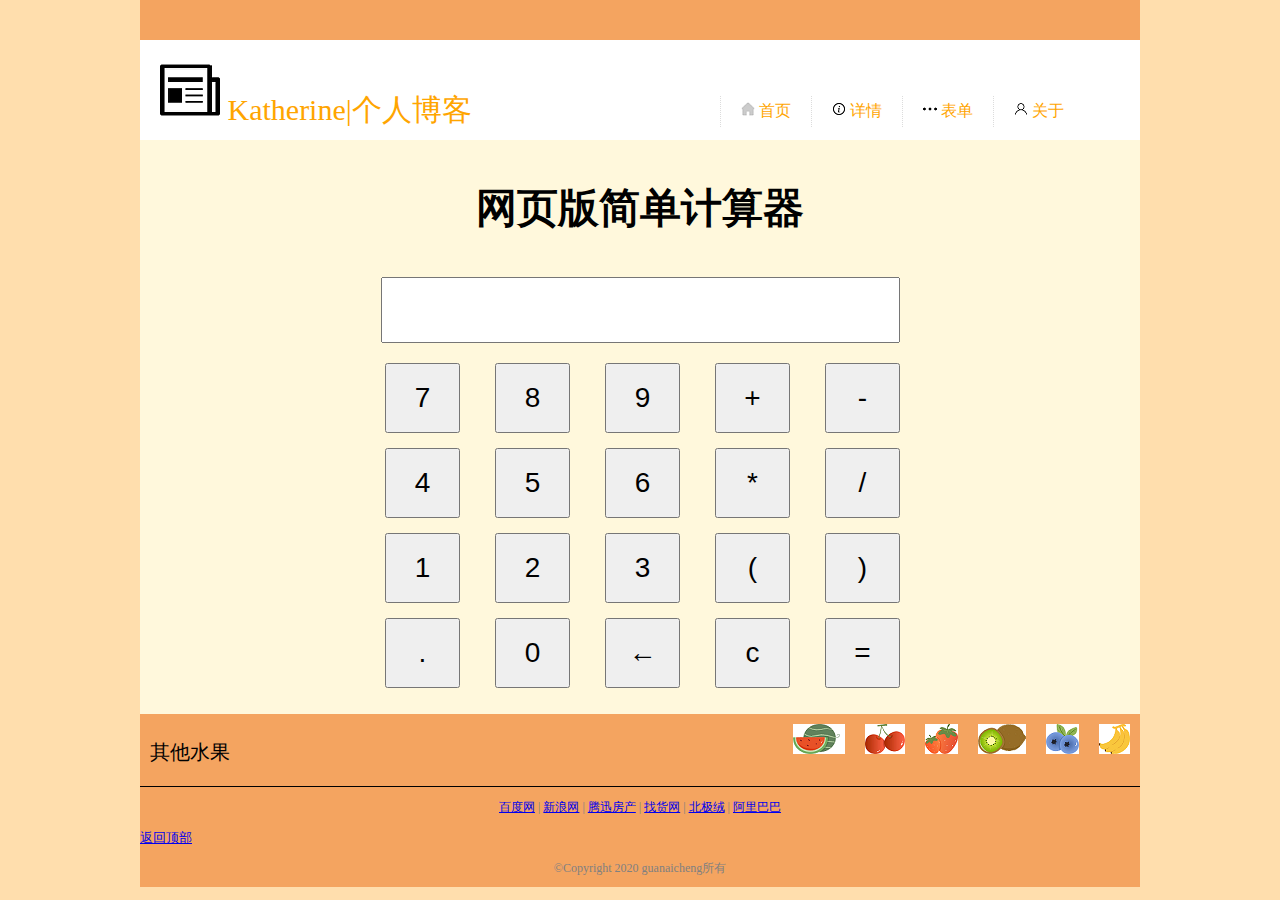
==== commit bdc814f4: "112121212" ====
--- a/calculator.html
+++ b/calculator.html
@@ -2,6 +2,7 @@
 <html>
 	<head>
 		<meta charset="utf-8" />
+		<meta name="viewport" content="width=device-width, initial-scale=1.0, maximum-scale=1.0, minimum-scale=1.0, user-scalable=no" />
 		<title>计算器~</title>
 		<link rel="stylesheet" href="css/reset.css" />
 		<link rel="stylesheet" href="css/page-blog.css" />
@@ -62,7 +63,7 @@
 					<li><a href="https://gac0286.github.io/shouye.html"><img src="img/shouye.png" />&nbsp;首页</a></li>
 					<li><a href="https://gac0286.github.io/showac.html"><img src="img/guanyu.png" />&nbsp;详情</a></li>
 					<li><a href="https://gac0286.github.io/form.html"><img src="img/gengduo.png" />&nbsp;表单</a></li>     
-					<li><a href="https://gac0286.github.io/calculator.html"><img src="img/wode.png" />&nbsp;计算器</a></li>   
+					<li><a href="https://gac0286.github.io/calculator.html"><img src="img/wode.png" />&nbsp;关于</a></li>   
 				</ul>
 			</div>
 		</div>
@@ -70,18 +71,11 @@
 		</div>
 		<!--header结束-->
 		
-		<div id="calculator"><ul class="nav">
-					<li><a href="https://gac0286.github.io/index.html"><img src="img/shouye.png" />&nbsp;首页</a></li>
-					<li><a href="https://gac0286.github.io/showac.html"><img src="img/guanyu.png" />&nbsp;详情</a></li>
-					<li><a href="https://gac0286.github.io/form.html"><img src="img/gengduo.png" />&nbsp;表单</a></li>     
-					<li><a href="https://gac0286.github.io/calculator.html"><img src="img/wode.png" />&nbsp;计算器</a></li>   
-                    <li id="login"><a href="https://gac0286.github.io/login.html">&nbsp;|登陆|</a></li>  
-				</ul>
+		<div id="calculator">
 			<div style="text-align: center;" id="head"><h3>网页版简单计算器</h3></div>
-			
 			<div id="show" style="text-align: center;"><input type="text" id="text" ></div>
 			<div id="cuttom">
-				<table style="text-align: center;">
+				<table style="text-align: center;" media="all" >
 					<tr>
 						<td><input type="button" value="7" onclick="display(7)"></td>
 						<td><input type="button" value="8" onclick="display(8)"></td>
@@ -139,7 +133,7 @@
    		    	<a href="#">北极绒</a> |
    		    	<a href="#">阿里巴巴</a>
 	     	</p>
-	     	<p><a href="#">返回顶部</a></p>
+	     	<p><a href="#"><pre>返回顶部</pre></a></p>
 	     	<p>©Copyright 2020 guanaicheng所有</p>
 	     </div>
 	    <!--底部设计结束-->
--- a/css/page-blog.css
+++ b/css/page-blog.css
@@ -21,6 +21,11 @@
 	width: 1000px;
 	height: 20px;
 	background-color: sandybrown;
+}
+#bannerend{
+	width: 1000px;
+	height: 40px;
+	background-image: linear-gradient(sandybrown,#FFDEAD);
 }
 
 /*顶部导航栏总设计开始*/
@@ -29,6 +34,7 @@
 	height: 100px;
 	background-color: white;	
 	color: orange;
+	
 }
 /*顶部导航栏总设计结束*/
 
@@ -39,17 +45,19 @@
 	font-size: 30px;
 	padding: 0 20px;
 	float: left;
+	
 }
 /*顶部导航栏左侧头部设计结束*/
 
 /*顶部导航栏右侧设计开始*/
 .nav {
 	float: right;
-	width:500px;
+	width:420px;
 	height:50px;
 	padding:10px 0px;
 	padding-top: 40px;
-	margin-right: 30px;
+	list-style: none;
+	
 }
 .nav li{
 	border-left:1px gainsboro dotted ;
@@ -162,7 +170,7 @@
 }
 table{
 	border-spacing: 5px 5px;
-	line-height: 55px;
+	line-height: 40px;
     /* border-collapse：sepeated; */
 }
 table td{
@@ -179,28 +187,31 @@
 	margin-top: 20px;
 	background-color: cornsilk;
 	width: 1000px;
-	height:440px;
+	height:540px;
 }
 .contact .c1,.contact .c2,.contact .c3{
 	float:left;
 	width: 310px;
-	height: 400px;
+	height: 540px;
 	border: solid 2px orange;
 	margin: 0 9px;
 	background-color: seashell;
 }
-.c2 .text,.c2 p,.c2 .textare,.send{
+.c2 .text,.c2 p,.c2 .textare,.send,.c2 select{
 	margin-left: 30px;
+}
+ul{
+	list-style: none;
 }
 .send{
 	margin-top:10px ;
 }
-.c2 p{
+.c2 p,#a12345{
 	color: grey;
 	margin-top:20px ;
 	margin-bottom: 5px;
 }
-.c2 .text,.c2 .textare{
+.c2 .text,.c2 .textare,.c2 select{
 	padding: 5px 5px;
 }
 .textare{
@@ -215,7 +226,7 @@
 	color: grey;
 	font: "微软雅黑";
 	margin-top: 30px;
-	margin-bottom: 40px;
+	margin-bottom: 60px;
 }
 .lianxi{
 	padding-left: 12px;
@@ -251,7 +262,7 @@
 }
 .c3 p{
 	font-size: 12px;
-	line-height:30px;
+	line-height:45px;
 	font: "微软雅黑";
 }
 .c3 a{
@@ -289,7 +300,7 @@
 /*设置底部*/
 .bottom{
 	width: 1000px;
-	height: 80px;
+	height: 100px;
 	background-color: sandybrown;
 	border-top: 1px solid black;
 }
@@ -339,7 +350,7 @@
 	font-family:微软雅黑;
 	font-size: 35px;
 	text-align: center;
-	float: left;
+	
 	margin-top: 20px;
 	margin-bottom: 20px;
 }
@@ -352,7 +363,7 @@
 }
 
 #cuttom table{
-	margin-left: 238px;
+	margin-left: 225px;
 	margin-top: 10px;
 }
 #cuttom input{
@@ -374,6 +385,7 @@
 	font-size: 16px;
 	text-align: center;
 }
+
 #login111 {
 	height: 500px;
 	width: 100px;
@@ -388,3 +400,11 @@
 	width: 150px;
 	height: 30px;
 }
+
+
+
+@media screen and (max-width: 300px) {
+    body {
+        background-color:lightblue;
+    }
+}